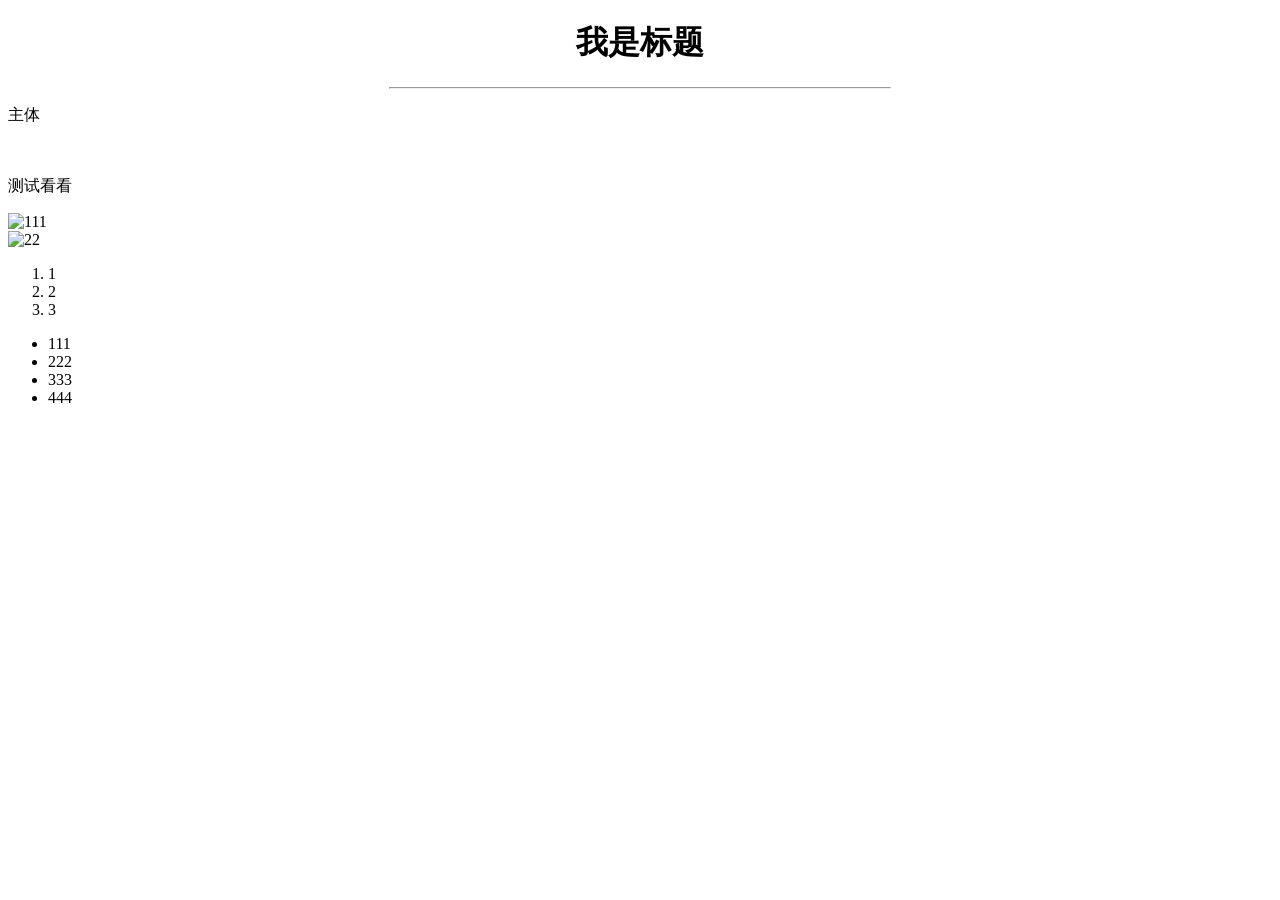
==== index.html @ 80bbe9a1 "初始化" ====
<!doctype html>
<html>
  <head>
    <meta charset="UTF-8" />
    <meta name="viewport" content="width=device-width, initial-scale=1.0" />
    <title>我的网站</title>
  </head>
  <body>
    <h1 align="center">我是标题</h1>
    <hr width="500px" />
    <p>主体</p>
    <br />
    <p>测试看看</p>
    <img src="./img/1.jpg" alt="111" width="300px" />
    <br />
    <img src="img/2.jpg" alt="22" width="300px" />
    <ol>
      <li>1</li>
      <li>2</li>
      <li>3</li>
    </ol>
    <ul>
      <li>111</li>
      <li>222</li>
      <li>333</li>
      <li>444</li>
    </ul>
  </body>
</html>
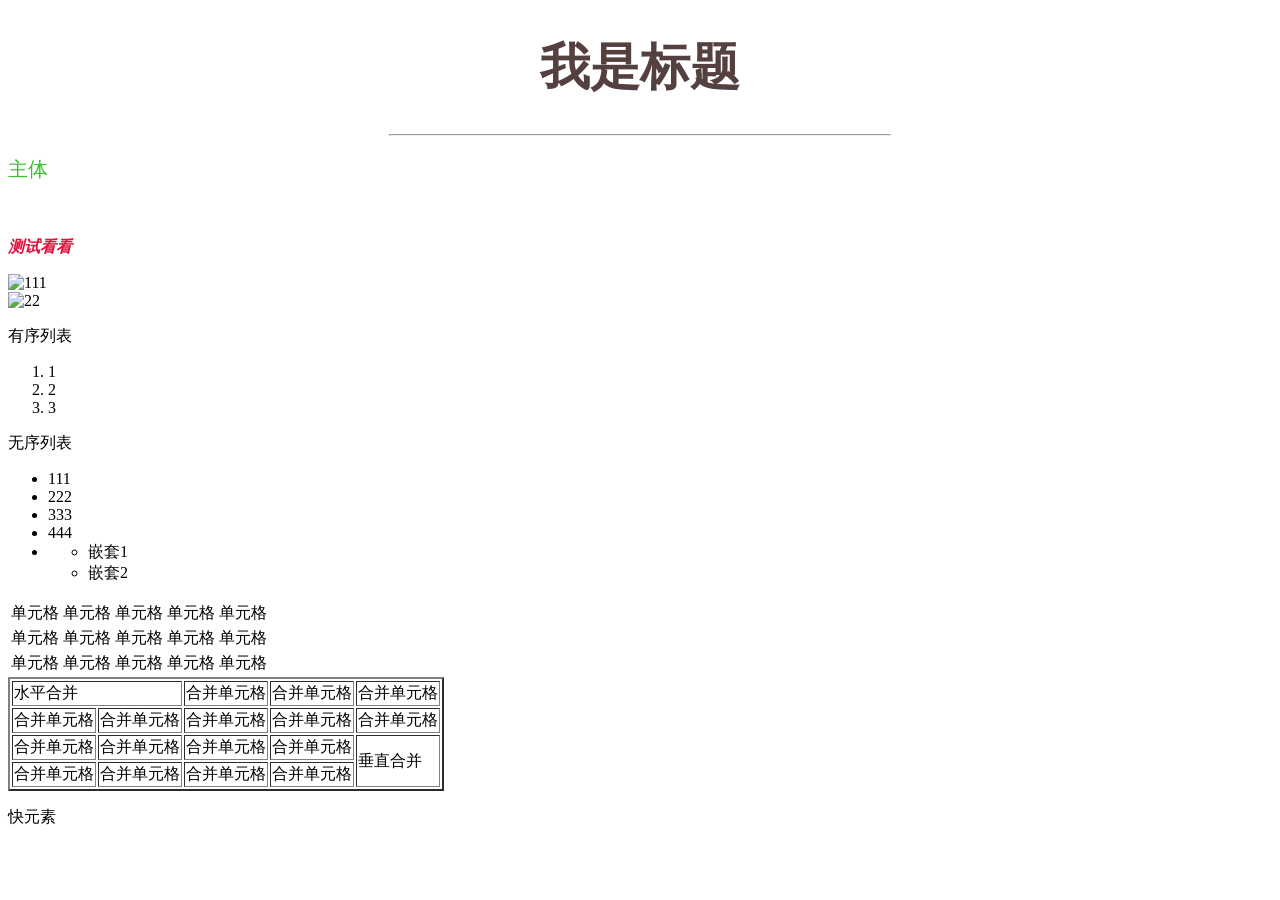
==== commit da7d1b03: "新加入css" ====
--- a/index.html
+++ b/index.html
@@ -4,26 +4,95 @@
     <meta charset="UTF-8" />
     <meta name="viewport" content="width=device-width, initial-scale=1.0" />
     <title>我的网站</title>
+    <link rel="stylesheet" href="./css/style.css" />
   </head>
   <body>
     <h1 align="center">我是标题</h1>
     <hr width="500px" />
-    <p>主体</p>
+    <p class="classyu">主体</p>
     <br />
-    <p>测试看看</p>
-    <img src="./img/1.jpg" alt="111" width="300px" />
-    <br />
-    <img src="img/2.jpg" alt="22" width="300px" />
+    <p id="postw">测试看看</p>
+    <div>
+      <img src="./img/1.jpg" alt="111" width="300px" />
+    </div>
+    <div>
+      <img src="img/2.jpg" alt="22" width="300px" />
+    </div>
+    <p>有序列表</p>
     <ol>
       <li>1</li>
       <li>2</li>
       <li>3</li>
     </ol>
+    <p>无序列表</p>
     <ul>
       <li>111</li>
       <li>222</li>
       <li>333</li>
       <li>444</li>
+      <li>
+        <ul>
+          <li>嵌套1</li>
+          <li>嵌套2</li>
+        </ul>
+      </li>
     </ul>
+    <table>
+      <tr>
+        <td>单元格</td>
+        <td>单元格</td>
+        <td>单元格</td>
+        <td>单元格</td>
+        <td>单元格</td>
+      </tr>
+      <tr>
+        <td>单元格</td>
+        <td>单元格</td>
+        <td>单元格</td>
+        <td>单元格</td>
+        <td>单元格</td>
+      </tr>
+      <tr>
+        <td>单元格</td>
+        <td>单元格</td>
+        <td>单元格</td>
+        <td>单元格</td>
+        <td>单元格</td>
+      </tr>
+    </table>
+    <table border="2">
+      <tr>
+        <td colspan="2">水平合并</td>
+        <td>合并单元格</td>
+        <td>合并单元格</td>
+        <td>合并单元格</td>
+      </tr>
+      <tr>
+        <td>合并单元格</td>
+        <td>合并单元格</td>
+        <td>合并单元格</td>
+        <td>合并单元格</td>
+        <td>合并单元格</td>
+      </tr>
+      <tr>
+        <td>合并单元格</td>
+        <td>合并单元格</td>
+        <td>合并单元格</td>
+        <td>合并单元格</td>
+        <td rowspan="2">垂直合并</td>
+      </tr>
+      <tr>
+        <td>合并单元格</td>
+        <td>合并单元格</td>
+        <td>合并单元格</td>
+        <td>合并单元格</td>
+      </tr>
+    </table>
+    <!-- <form action="" method="post">
+      <input type="text" />
+      <input type="submit" />
+    </form> -->
+    <p>快元素</p>
+    <div></div>
   </body>
 </html>
--- a/css/style.css
+++ b/css/style.css
@@ -0,0 +1,16 @@
+h1{
+    /* 设置颜色 */
+    color: #554040;
+    /* 设置字体大小 */
+    font-size: 50px;
+}
+.classyu{
+    color:#38c02b;
+    font-size: 20px;
+}
+#postw{
+    color: crimson;
+    font-weight: 800;
+    font-style: italic;
+    font-family:"Microsoft YaHei";
+}
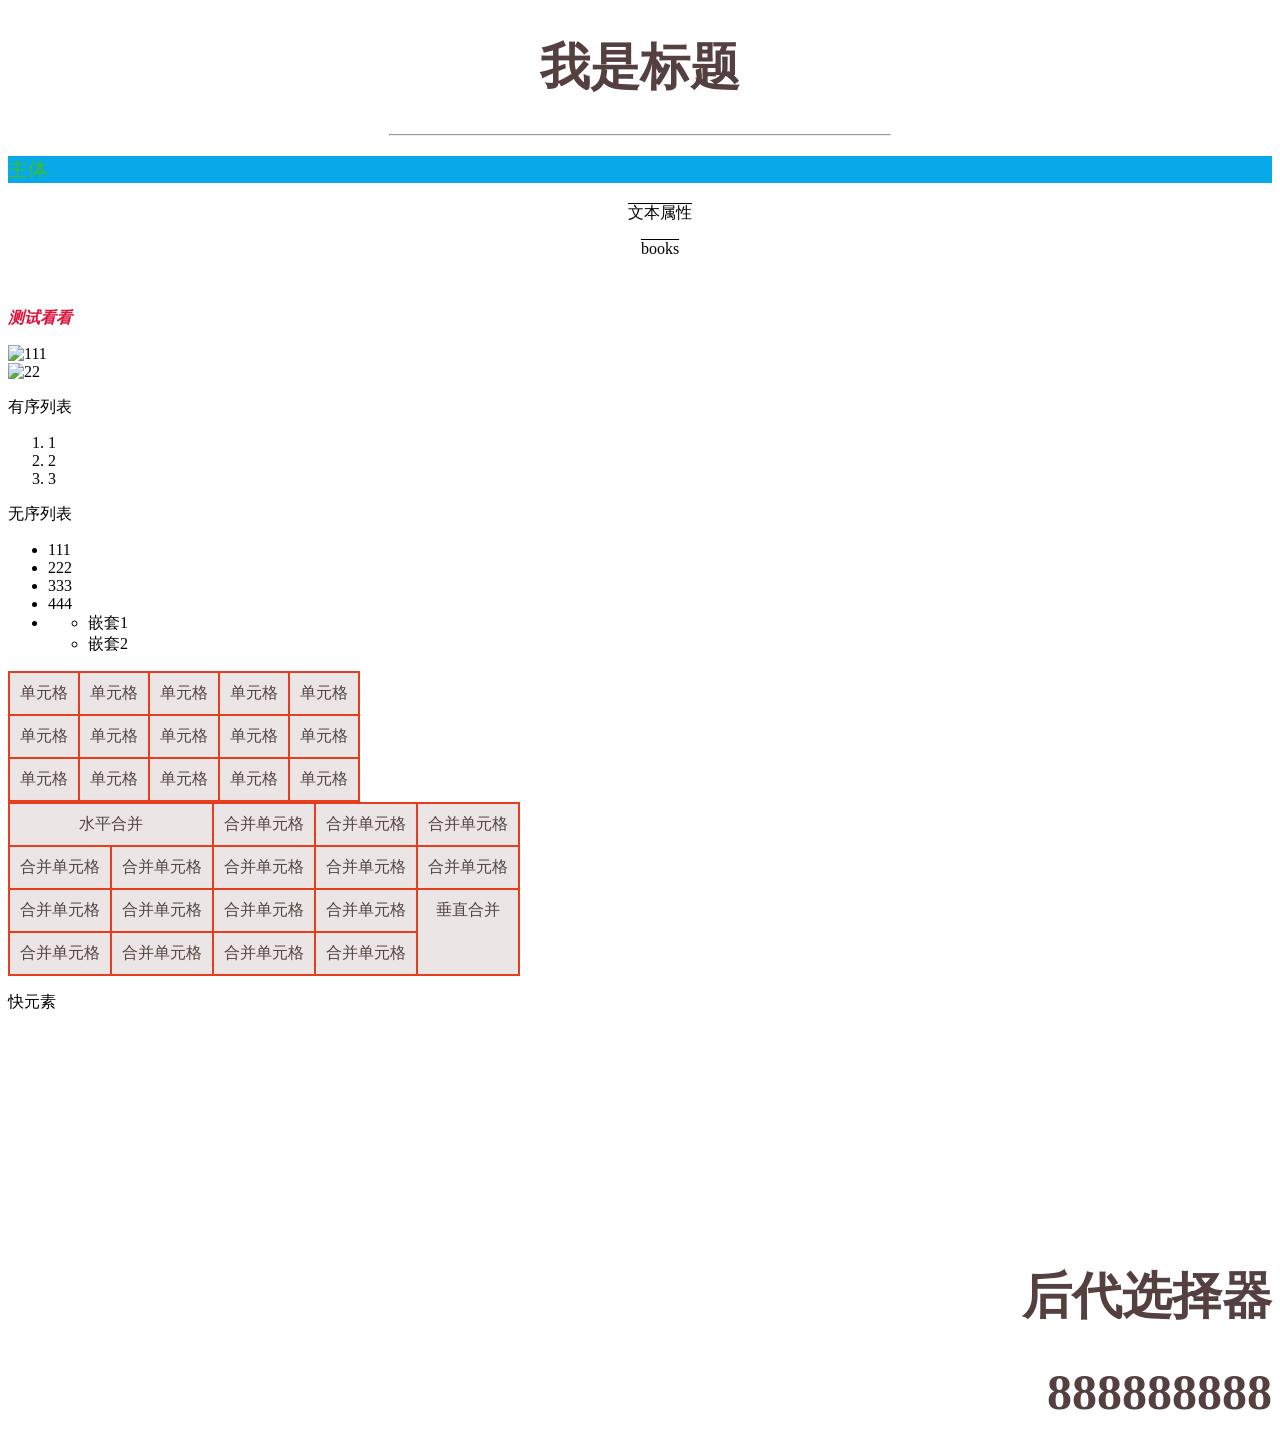
==== commit 442880b3: "新加入定位、浮动等" ====
--- a/index.html
+++ b/index.html
@@ -9,7 +9,11 @@
   <body>
     <h1 align="center">我是标题</h1>
     <hr width="500px" />
-    <p class="classyu">主体</p>
+    <p class="classyu box">主体</p>
+    <div class="text-box">
+      <p>文本属性</p>
+      <p>books</p>
+    </div>
     <br />
     <p id="postw">测试看看</p>
     <div>
@@ -60,7 +64,7 @@
         <td>单元格</td>
       </tr>
     </table>
-    <table border="2">
+    <table>
       <tr>
         <td colspan="2">水平合并</td>
         <td>合并单元格</td>
@@ -93,6 +97,12 @@
       <input type="submit" />
     </form> -->
     <p>快元素</p>
-    <div></div>
+    <div class="ba-img"></div>
+    <div class="dv1-box">
+      <h1>后代选择器</h1>
+      <div>
+        <h1>888888888</h1>
+      </div>
+    </div>
   </body>
 </html>
--- a/css/style.css
+++ b/css/style.css
@@ -13,4 +13,54 @@
     font-weight: 800;
     font-style: italic;
     font-family:"Microsoft YaHei";
+}
+.box{
+    background-color: rgb(7, 169, 233);
+}
+.ba-img{
+    width: 400px;
+    height: 200px;
+    /* 设置背景图片 */
+    background-image: url('../img/1.jpg');
+    /* 设置背景图片的延伸方式 */
+    background-repeat: no-repeat;
+    /* 设置背景图片尺寸 */
+    /* background-size: cover; */
+    /* 设置图片渲染的位置 */
+    background-position: center center;
+}
+.text-box{
+    /* 设置文本位置 */
+    text-align: center;
+    /* 文本修饰 */
+    text-decoration:overline;
+    /* 英文字母大小写 */
+    text-transform: lowercase;
+    text-indent: 2.5rem;
+}
+table{
+    /* 折叠边框 */
+    border-collapse:collapse;
+    /* 设置表格的宽高 */
+    /* width: 500px;
+    height: 300px; */
+}
+td{
+    /* 设置表格文本对齐方式 */
+    text-align: center;
+    /* 垂直对齐的方式 */
+    vertical-align: top;
+    /* 表格填充 */
+    padding: 10px;
+    /* 表格颜色背景 */
+    background-color: rgb(235, 230, 229);
+    /* 表格字体颜色 */
+    color: rgb(83, 68, 65);
+}
+table,td{
+    /* 设置边框 */
+    border: 2px solid rgb(230, 61, 31);
+}
+.dv1-box h1{
+    text-align: right;
 }
